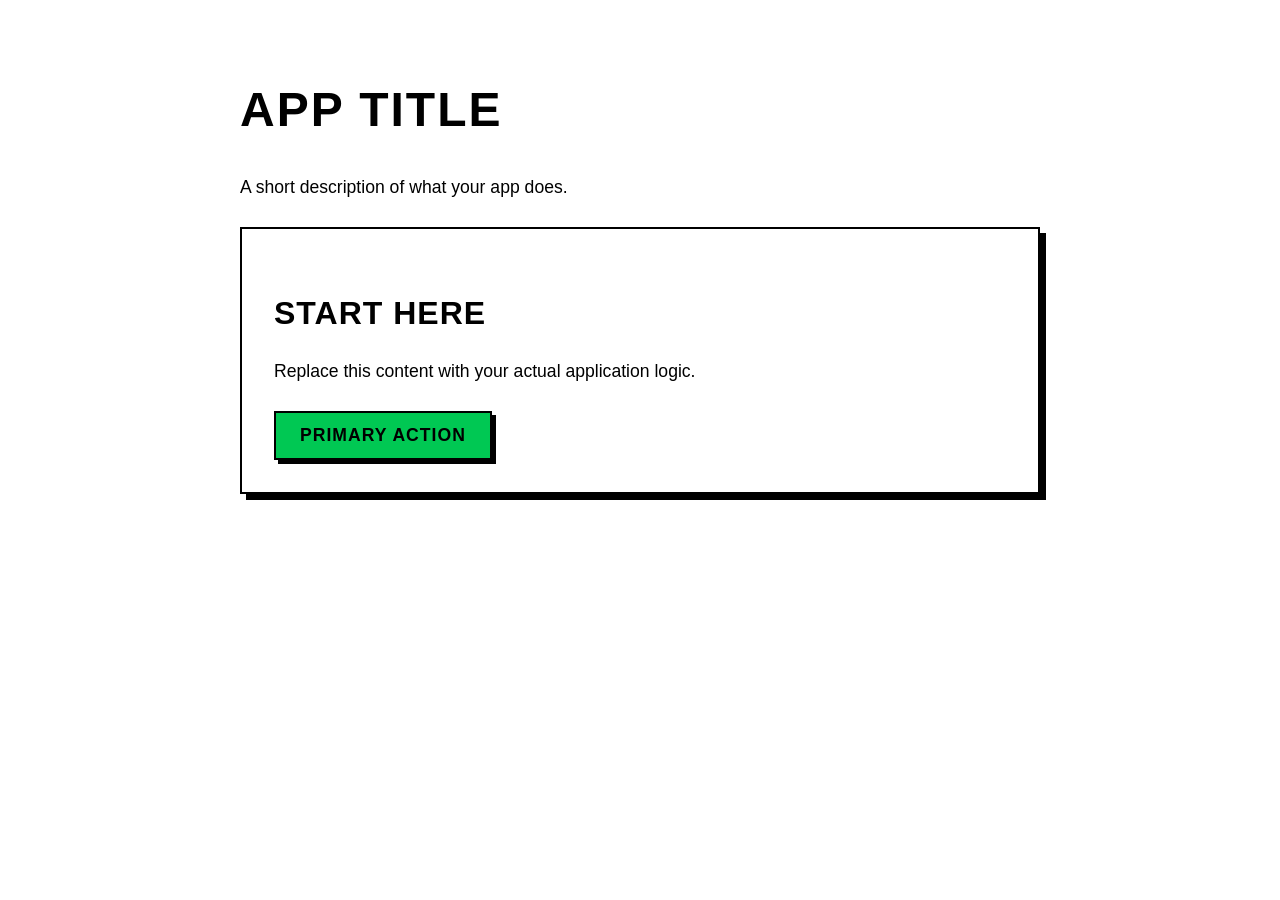
==== showroom/template.html @ 3cbc03de "feat: design guide setup" ====
<!DOCTYPE html>
<html lang="en">
<head>
    <meta charset="UTF-8">
    <meta name="viewport" content="width=device-width, initial-scale=1.0">
    <title>Your App Name</title>
    
    <!-- 1. Include the Brutalist CSS Framework -->
    <link rel="stylesheet" href="sbrutalist.css">
</head>
<body>

    <!-- 2. Main Container -->
    <div class="sbrutalist-container">
        
        <!-- Header -->
        <h1 class="sbrutalist-h1">APP TITLE</h1>
        <p class="sbrutalist-p">A short description of what your app does.</p>
        
        <!-- Main Content Box -->
        <div class="sbrutalist-box">
            <h2 class="sbrutalist-h2">Start Here</h2>
            <p class="sbrutalist-p">Replace this content with your actual application logic.</p>
            
            <button class="sbrutalist-btn-primary">Primary Action</button>
        </div>

    </div>

</body>
</html>
---- showroom/sbrutalist.css ----
/* CSVCHUNK Brutalist CSS Framework */

:root {
    --bg-body: #ffffff;
    --text-main: #000000;
    --color-primary: #00C853; /* Green */
    --color-warning: #FFD600; /* Yellow */
    --color-danger: #FF3860;  /* Red */
    --border-width: 2px;
}

body {
    background-color: var(--bg-body);
    color: var(--text-main);
    font-family: 'Inter', -apple-system, BlinkMacSystemFont, "Segoe UI", Roboto, sans-serif;
    margin: 0;
    padding: 0;
    line-height: 1.6;
}

/* Typography */
.sbrutalist-h1 {
    font-size: 3rem;
    font-weight: 900;
    text-transform: uppercase;
    letter-spacing: 2px;
    margin-bottom: 0.5em;
    color: var(--text-main);
}

.sbrutalist-h2 {
    font-size: 2rem;
    font-weight: 800;
    text-transform: uppercase;
    letter-spacing: 1px;
    margin-bottom: 0.5em;
    color: var(--text-main);
}

.sbrutalist-p {
    font-size: 1.1rem;
    font-weight: 500;
    margin-bottom: 1.5em;
}

.sbrutalist-label {
    font-weight: 800;
    font-size: 0.9rem;
    text-transform: uppercase;
    margin-bottom: 8px;
    display: block;
}

/* Layout Elements */
.sbrutalist-container {
    max-width: 800px;
    margin: 0 auto;
    padding: 40px 20px;
}

.sbrutalist-box {
    background-color: #ffffff;
    color: #000000;
    border: var(--border-width) solid #000000;
    box-shadow: 6px 6px 0px #000000;
    border-radius: 0;
    padding: 32px;
    margin-bottom: 32px;
}

/* Buttons */
.sbrutalist-btn-primary, .sbrutalist-btn-secondary {
    display: inline-block;
    font-weight: 900;
    font-size: 1.1rem;
    padding: 12px 24px;
    border: var(--border-width) solid #000000;
    border-radius: 0;
    text-transform: uppercase;
    letter-spacing: 1px;
    box-shadow: 4px 4px 0px #000000;
    cursor: pointer;
    transition: all 0.15s ease-out;
    text-decoration: none;
    text-align: center;
}

.sbrutalist-btn-primary {
    background-color: var(--color-primary);
    color: #000000;
}

.sbrutalist-btn-primary:hover {
    background-color: #000000;
    color: var(--color-primary);
    box-shadow: 0px 0px 0px #000000;
    transform: translate(4px, 4px);
}

.sbrutalist-btn-secondary {
    background-color: #ffffff;
    color: #000000;
}

.sbrutalist-btn-secondary:hover {
    background-color: #000000;
    color: #ffffff;
    box-shadow: 0px 0px 0px #000000;
    transform: translate(4px, 4px);
}

/* Forms */
.sbrutalist-input {
    width: 100%;
    padding: 12px;
    background-color: #ffffff;
    color: #000000;
    border: var(--border-width) solid #000000;
    border-radius: 0;
    font-weight: 700;
    font-size: 1rem;
    font-family: inherit;
    transition: all 0.2s ease;
    box-sizing: border-box;
    margin-bottom: 16px;
}

.sbrutalist-input:hover {
    background-color: #f0f0f0;
}

.sbrutalist-input:focus {
    border-color: var(--color-primary);
    outline: none;
    background-color: #ffffff;
}

.sbrutalist-dropzone {
    border: 3px dashed #000000;
    background-color: #ffffff;
    color: #000000;
    padding: 40px;
    text-align: center;
    cursor: pointer;
    font-weight: 800;
    font-size: 1.2rem;
    text-transform: uppercase;
    transition: all 0.2s ease;
    margin-bottom: 24px;
}

.sbrutalist-dropzone:hover {
    background-color: #000000;
    color: #ffffff;
    border-style: solid;
}

/* Badges & Alerts */
.sbrutalist-badge-pro {
    background-color: var(--color-warning);
    color: #000000;
    padding: 2px 6px;
    border: 1px solid #000000;
    font-size: 0.7em;
    font-weight: 900;
    letter-spacing: 0.5px;
    vertical-align: super;
    margin-left: 8px;
}

.sbrutalist-alert-danger {
    background-color: var(--color-danger);
    color: #000000;
    border: var(--border-width) solid #000000;
    padding: 16px;
    font-weight: 800;
    box-shadow: 4px 4px 0px #000000;
    margin-bottom: 24px;
    text-transform: uppercase;
}
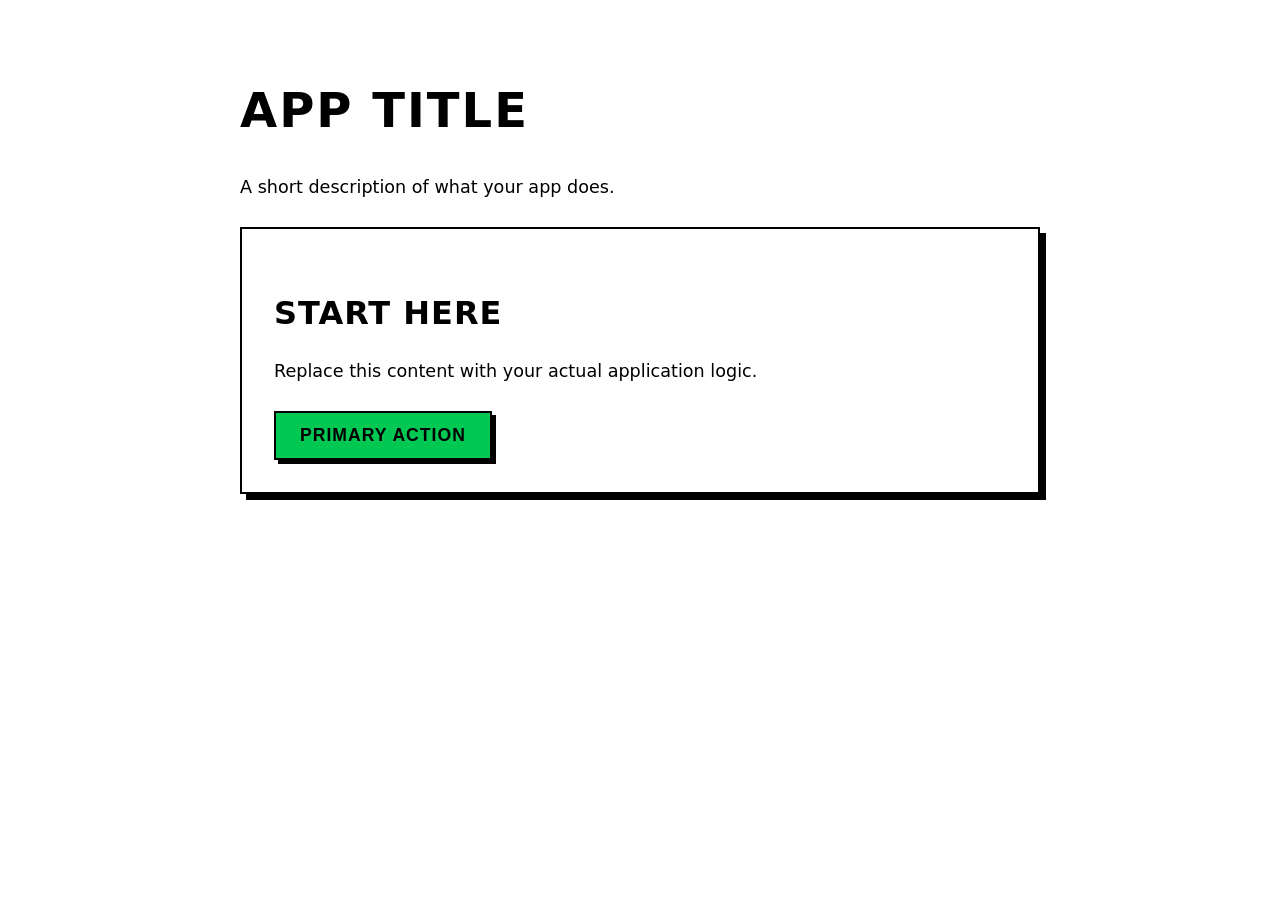
==== commit 6ebe34c1: "refactor: removed external font link" ====
--- a/showroom/template.html
+++ b/showroom/template.html
@@ -6,7 +6,7 @@
     <title>Your App Name</title>
     
     <!-- 1. Include the Brutalist CSS Framework -->
-    <link rel="stylesheet" href="sbrutalist.css">
+    <link rel="stylesheet" href="sbrutalist.css?v=3">
 </head>
 <body>
 
--- a/showroom/sbrutalist.css
+++ b/showroom/sbrutalist.css
@@ -12,7 +12,7 @@
 body {
     background-color: var(--bg-body);
     color: var(--text-main);
-    font-family: 'Inter', -apple-system, BlinkMacSystemFont, "Segoe UI", Roboto, sans-serif;
+    font-family: system-ui, -apple-system, BlinkMacSystemFont, "Segoe UI", Roboto, Helvetica, Arial, sans-serif;
     margin: 0;
     padding: 0;
     line-height: 1.6;
@@ -66,6 +66,33 @@
     border-radius: 0;
     padding: 32px;
     margin-bottom: 32px;
+}
+
+/* Grid Layouts */
+.sbrutalist-grid-2 {
+    display: grid;
+    grid-template-columns: repeat(2, 1fr);
+    gap: 2rem;
+    margin-bottom: 32px;
+}
+
+.sbrutalist-grid-3 {
+    display: grid;
+    grid-template-columns: repeat(3, 1fr);
+    gap: 2rem;
+    margin-bottom: 32px;
+}
+
+.sbrutalist-grid-2 > .sbrutalist-box,
+.sbrutalist-grid-3 > .sbrutalist-box {
+    margin-bottom: 0;
+}
+
+@media (max-width: 768px) {
+    .sbrutalist-grid-2,
+    .sbrutalist-grid-3 {
+        grid-template-columns: 1fr;
+    }
 }
 
 /* Buttons */
